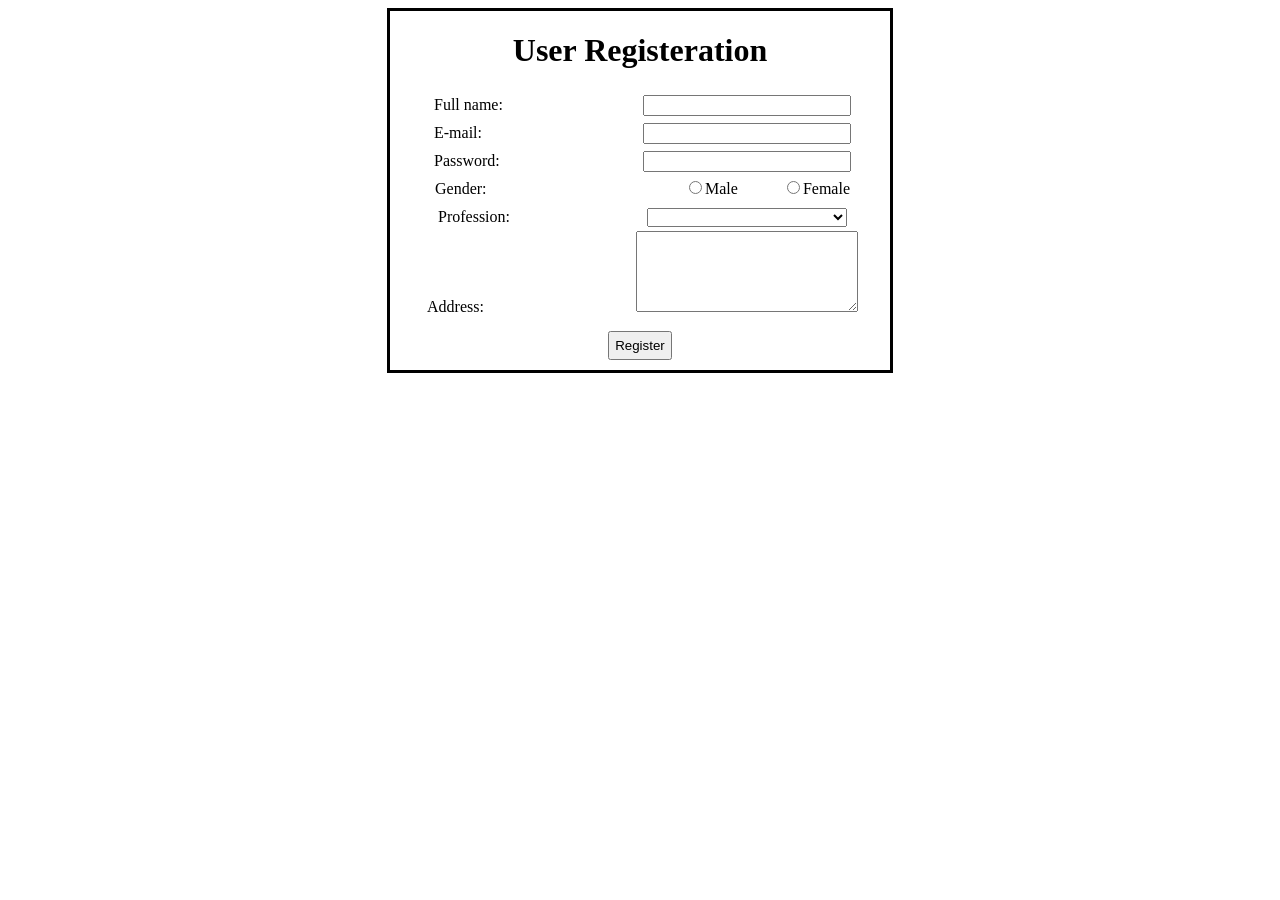
==== src/main/resources/templates/register-form.html @ 3ba59cd5 "lesson: design register form - ep18" ====
<!DOCTYPE html>
<html xmlns:th="http://www.thymeleaf.org">

<head>
    <meta charset="UTF-8" />
    <title>User Registeration Form</title>
    <style type="text/css">
        .form {
            border-style: solid;
            width: 500px;
        }

        label {
            display: inline-block;
            width: 200px;
            margin: 5px;
            text-align: left;
        }

        input[type="text"],
        input[type="email"],
        input[type="password"],
        select {
            display: inline-block;
            width: 200px;
        }

        input[type="radio"] {
            margin-left: 45px;
        }

        input[type="checkbox"] {
            margin-right: 190px;
        }

        button {
            padding: 5px;
            margin: 10px;
        }
    </style>
</head>

<body>
    <div align="center">
        <div class="form">
            <h1>User Registeration</h1>
            <form role="form" method="POST" th:action="@{/register/save}" th:object="${userForm}">
                <label for="full-name">Full name:</label>
                <input type="text" th:field="*{name}" /><br />

                <label for="email">E-mail:</label>
                <input type="email" th:field="*{email}" /><br />

                <label for="password">Password:</label>
                <input type="password" th:field="*{password}" /><br />

                <label for="gender">Gender:</label>
                <input type="radio" th:field="*{gender}" value="Male" />Male
                <input type="radio" th:field="*{gender}" value="Female" />Female
                <br />

                <label for="profession">Profession:</label>
                <select th:field="*{profession}">
                    <option th:each="profession : ${professions}" th:value="${profession}" th:text="${profession}">
                    </option>
                </select><br />

                <label for="address">Address:</label>
                <textarea rows="5" cols="25" th:field="*{address}"></textarea>
                <br />

                <button type="submit">Register</button>
            </form>
        </div>
    </div>
</body>

</html>
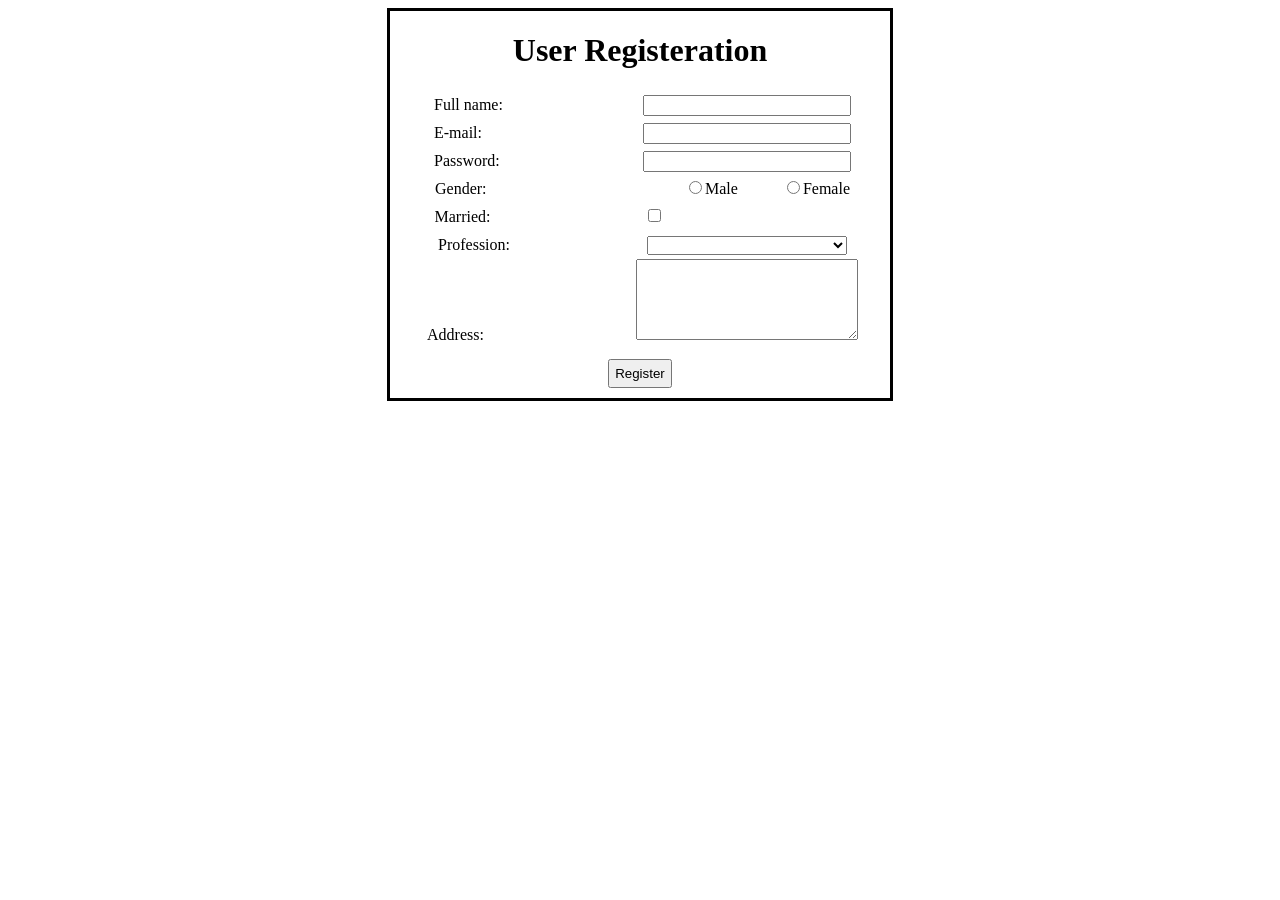
==== commit e6131b13: "lesson: submit and show data - ep19" ====
--- a/src/main/resources/templates/register-form.html
+++ b/src/main/resources/templates/register-form.html
@@ -59,6 +59,10 @@
                 <input type="radio" th:field="*{gender}" value="Female" />Female
                 <br />
 
+                <label for="married">Married:</label>
+                <input type="checkbox" th:field="*{married}" title="Tick you're married" />
+                <br />
+
                 <label for="profession">Profession:</label>
                 <select th:field="*{profession}">
                     <option th:each="profession : ${professions}" th:value="${profession}" th:text="${profession}">
